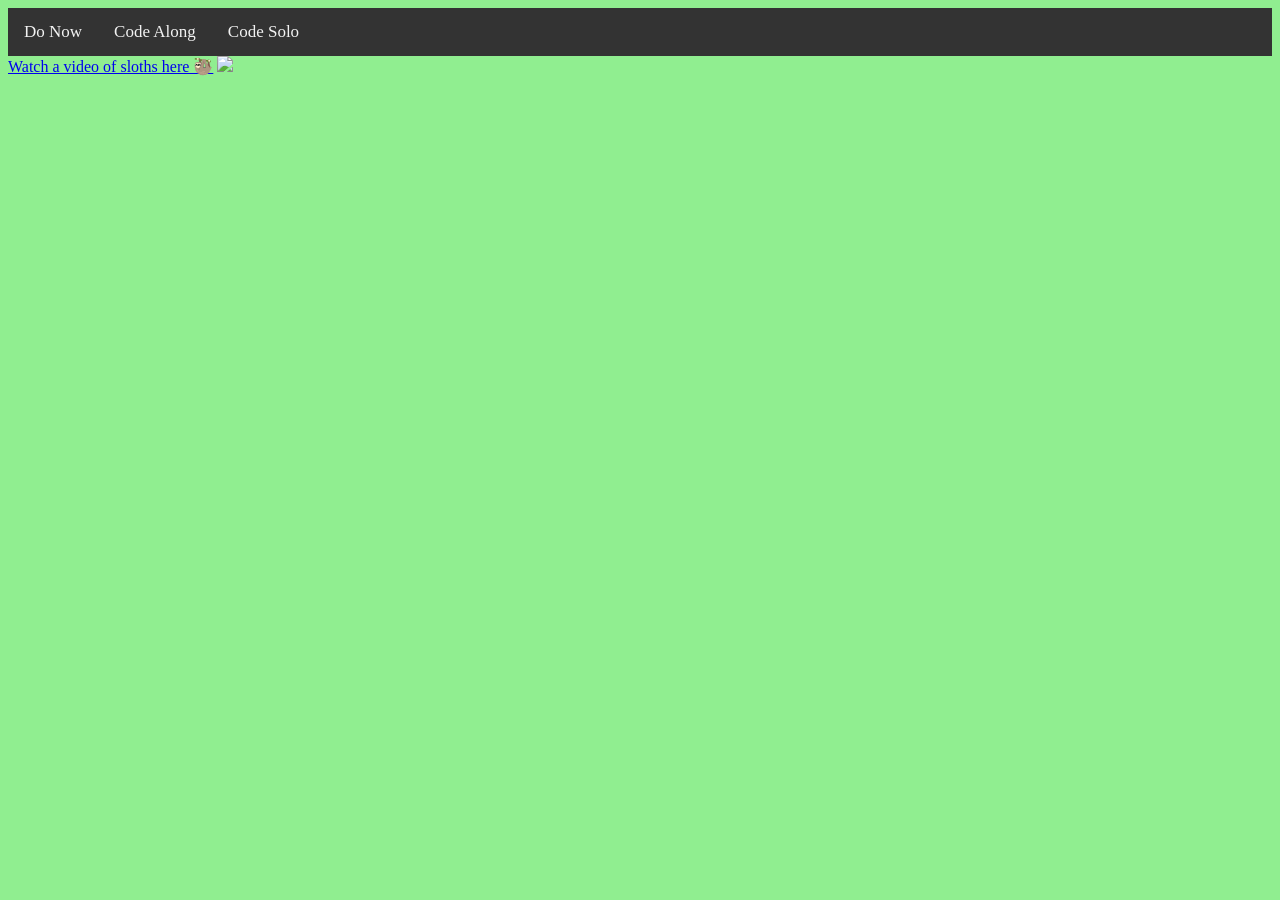
==== 2.2/index.html @ e9531887 "Added folders for 2.1 and 2.2 lessons" ====
<!DOCTYPE html>
<html>

<head>
    <title>Do Now</title>
</head>

<body>
    <div class="navbar">
        <a href="index.html">Do Now</a>
        <a href="code-along.html">Code Along</a>
        <a href="code-solo.html">Code Solo</a>
      </div>
      
      
    <!-- 1. Write an <h1> tag that says "Sloths!" -->
        
    <!-- 2. Write a <p> tag that says "Sloths are the slowest animal in the world. Womp, womp." -->


    <!-- 3. Finish early? Take a look at the two tags below. What do you think they do? 
        How are they different other tags? -->

    <a href="https://www.youtube.com/watch?v=DpV4k3Edr-I">Watch a video of sloths here 🦥</a>
    <img src="https://c402277.ssl.cf1.rackcdn.com/photos/14785/images/story_full_width/shutterstock_532108075.jpg?1512507049">
    
</body>
</html>


<!-- The code below styles the page. DO NOT EDIT. -->
<style>  
    .navbar {
      overflow: hidden;
      background-color: #333;
    }
  
    .navbar a {
      float: left;
      display: block;
      color: #f2f2f2;
      text-align: center;
      padding: 14px 16px;
      text-decoration: none;
      font-size: 17px;
    }
  
    .navbar a:hover {
      background: #ddd;
      color: black;
    }
    
    img {
        width: 250px;
    }

    body {
        background-color: lightgreen;
    }

    h1 {
        color: blue;
    }
  </style>
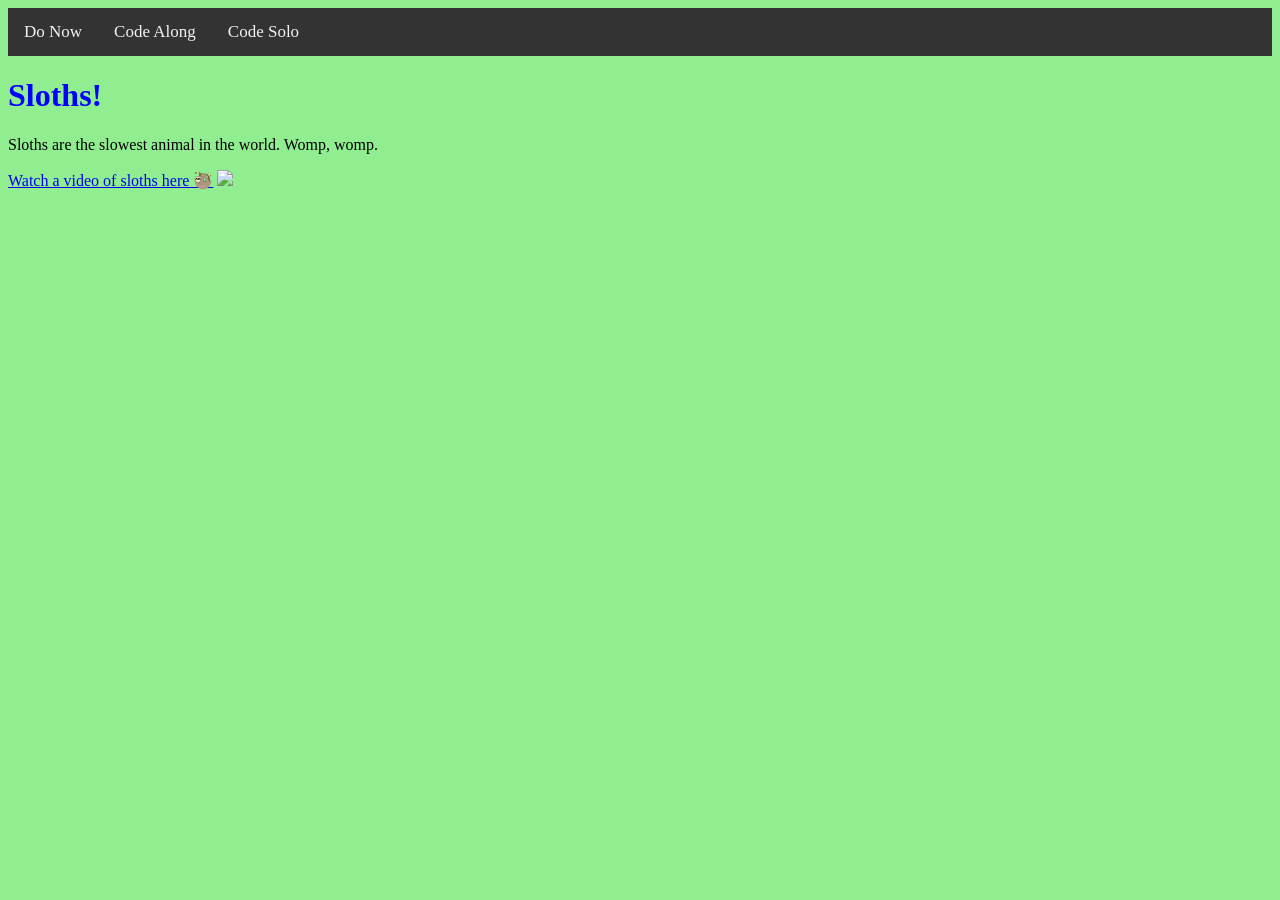
==== commit acdab355: "6/25 edits" ====
--- a/2.2/index.html
+++ b/2.2/index.html
@@ -14,10 +14,10 @@
       
       
     <!-- 1. Write an <h1> tag that says "Sloths!" -->
-        
+        <h1>Sloths!</h1>
     <!-- 2. Write a <p> tag that says "Sloths are the slowest animal in the world. Womp, womp." -->
 
-
+    <p>Sloths are the slowest animal in the world. Womp, womp.</p>
     <!-- 3. Finish early? Take a look at the two tags below. What do you think they do? 
         How are they different other tags? -->
 
